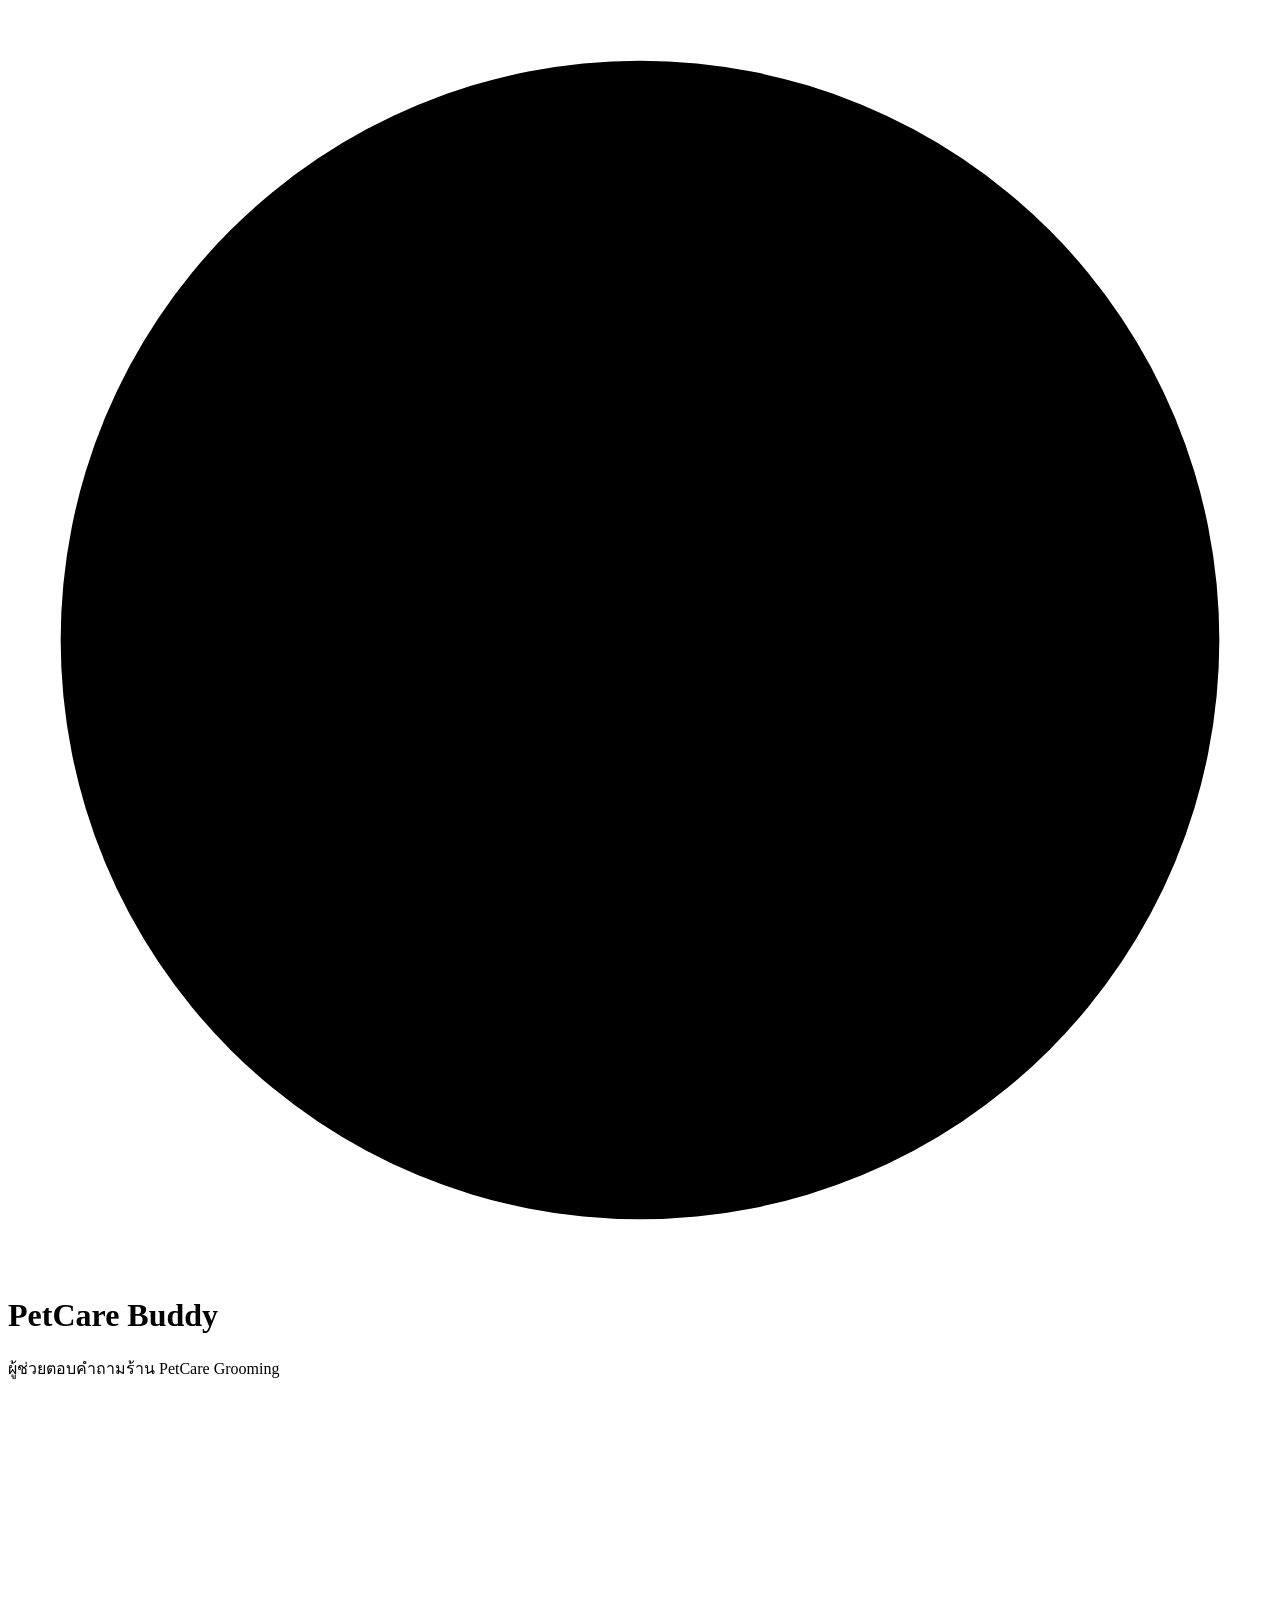
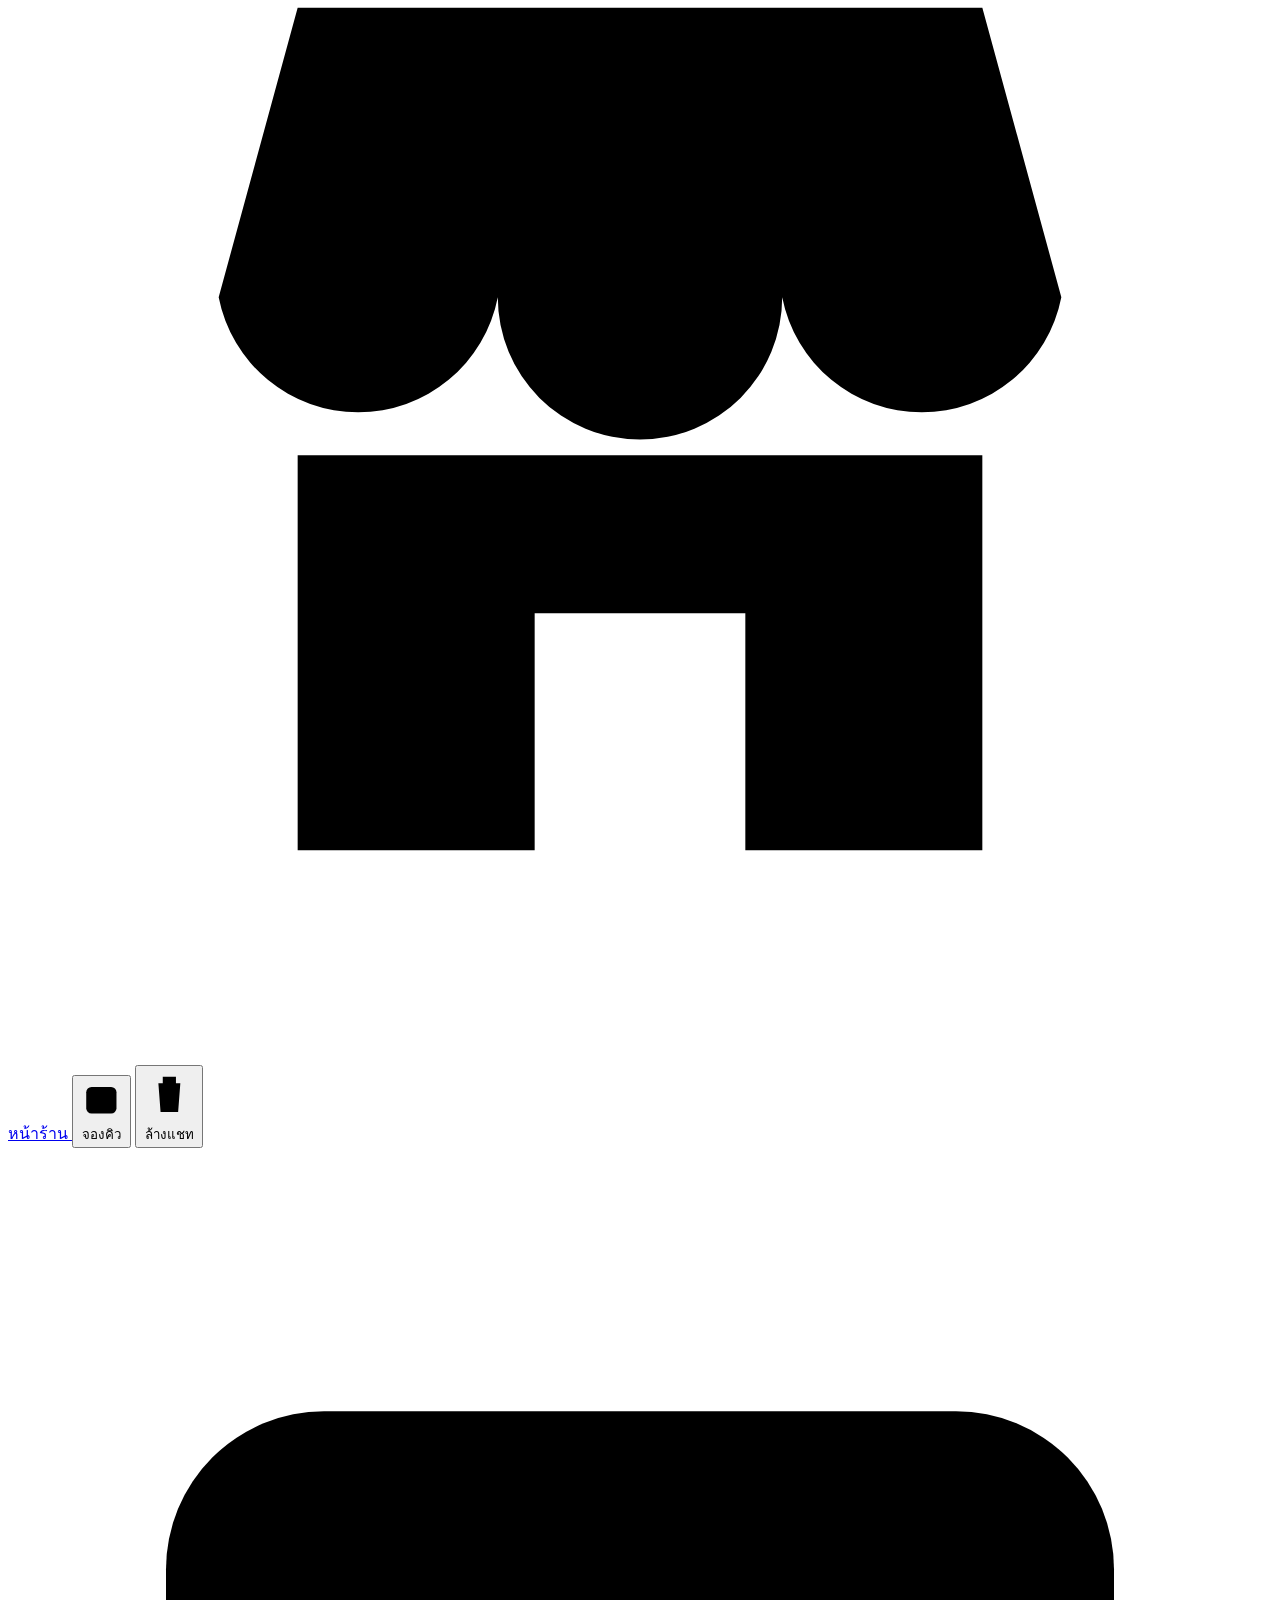
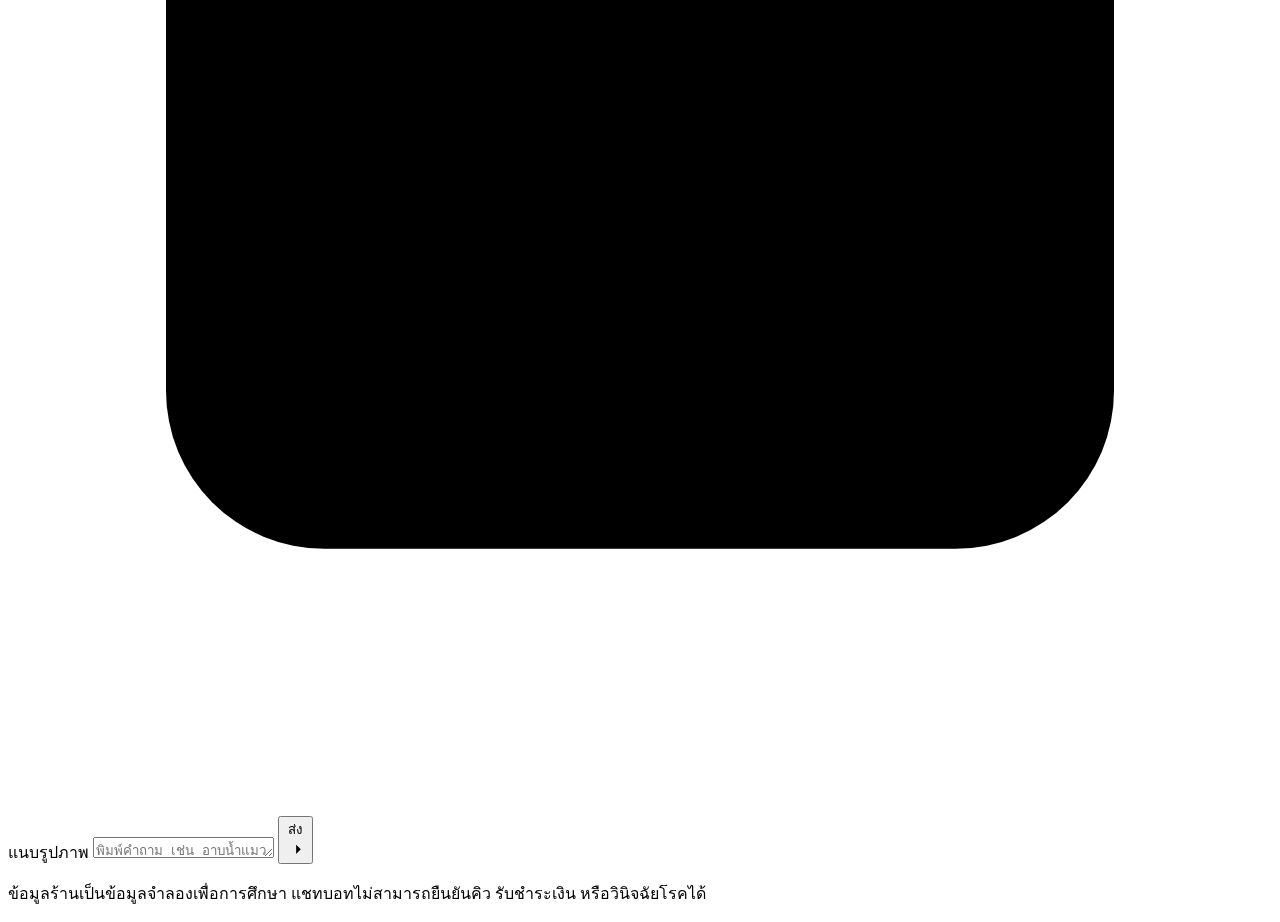
==== app/static/index.html @ 479741b1 "PetCare Buddy final project with Docker + Render deployment Co-Authored-By: Claude Opus 5.5 <noreply" ====
<!doctype html>
<html lang="th">
<head>
  <meta charset="utf-8">
  <meta name="viewport" content="width=device-width, initial-scale=1">
  <title>PetCare Buddy</title>
  <link rel="preconnect" href="https://fonts.googleapis.com">
  <link rel="preconnect" href="https://fonts.gstatic.com" crossorigin>
  <link href="https://fonts.googleapis.com/css2?family=Mitr:wght@500&family=IBM+Plex+Sans+Thai:wght@400;500;600&display=swap" rel="stylesheet">
  <link rel="stylesheet" href="/static/style.css">
</head>
<body>
  <div class="app">
    <header class="topbar">
      <div class="brand">
        <svg class="brand-mark" viewBox="0 0 48 48" aria-hidden="true">
          <circle cx="24" cy="24" r="22" class="mark-bg"/>
          <ellipse cx="24" cy="29" rx="8.5" ry="7" class="mark-paw"/>
          <ellipse cx="14.5" cy="20" rx="3.6" ry="4.6" class="mark-paw"/>
          <ellipse cx="20.5" cy="14.5" rx="3.6" ry="4.6" class="mark-paw"/>
          <ellipse cx="27.5" cy="14.5" rx="3.6" ry="4.6" class="mark-paw"/>
          <ellipse cx="33.5" cy="20" rx="3.6" ry="4.6" class="mark-paw"/>
        </svg>
        <div>
          <h1>PetCare Buddy</h1>
          <p class="subtitle">ผู้ช่วยตอบคำถามร้าน PetCare Grooming</p>
        </div>
      </div>
      <div class="topbar-actions">
        <span id="status" class="status warn" role="status" hidden></span>
        <a id="shopLink" class="ghost-btn shop-link" href="/static/PetCare_main.html" title="ไปที่หน้าร้าน PetCare">
          <svg viewBox="0 0 24 24" aria-hidden="true"><path d="M4 9.5 5.5 4h13L20 9.5M4 9.5h16M4 9.5a2.7 2.7 0 0 0 5.3 0 2.7 2.7 0 0 0 5.4 0 2.7 2.7 0 0 0 5.3 0M5.5 12.5V20h13v-7.5M10 20v-4.5h4V20"/></svg>
          <span>หน้าร้าน</span>
        </a>
        <button id="bookBtn" class="book-btn" type="button" title="ส่งคำขอจองคิว หรือตรวจสถานะการจอง">
          <svg viewBox="0 0 24 24" aria-hidden="true"><rect x="3.5" y="5" width="17" height="15" rx="3"/><path d="M8 3v4M16 3v4M3.5 10h17M9 15l2 2 4-4"/></svg>
          <span>จองคิว</span>
        </button>
        <button id="clearBtn" class="ghost-btn" type="button" title="เริ่มบทสนทนาใหม่">
          <svg viewBox="0 0 24 24" aria-hidden="true"><path d="M4 7h16M9 7V4h6v3m-8 0 1 13h8l1-13" /></svg>
          <span>ล้างแชท</span>
        </button>
      </div>
    </header>

    <main id="chat" class="chat" aria-live="polite" aria-label="บทสนทนา"></main>

    <section class="composer-wrap">
      <div id="suggestions" class="suggestions" aria-label="คำถามแนะนำ"></div>
      <div id="errorBox" class="error-box" role="alert" hidden>
        <span id="errorText"></span>
        <button id="retryBtn" type="button" class="link-btn" hidden>ส่งอีกครั้ง</button>
        <button id="dismissError" type="button" class="link-btn" aria-label="ปิดข้อความแจ้งเตือน">ปิด</button>
      </div>
      <div id="imagePreview" class="image-preview" hidden>
        <img id="previewImg" alt="รูปที่เลือก">
        <span id="previewName"></span>
        <span id="previewMode" class="preview-mode" hidden>ประเมินขนาดและราคาแมว</span>
        <button id="removeImage" type="button" class="link-btn">นำรูปออก</button>
      </div>
      <form id="composer" class="composer" autocomplete="off">
        <label class="icon-btn" title="แนบรูปภาพ (JPG, PNG, WEBP ไม่เกิน 5 MB)">
          <input id="fileInput" type="file" accept="image/jpeg,image/png,image/webp" hidden>
          <svg viewBox="0 0 24 24" aria-hidden="true"><rect x="3" y="5" width="18" height="14" rx="3"/><circle cx="9" cy="10" r="1.8"/><path d="m4 17 5-5 4 4 3-3 4 4"/></svg>
          <span class="sr-only">แนบรูปภาพ</span>
        </label>
        <textarea id="input" rows="1" maxlength="1000" placeholder="พิมพ์คำถาม เช่น อาบน้ำแมวราคาเท่าไหร่" aria-label="ข้อความ"></textarea>
        <button id="sendBtn" class="send-btn" type="submit">
          <span>ส่ง</span>
          <svg viewBox="0 0 24 24" aria-hidden="true"><path d="M4 12h14m-5-6 6 6-6 6"/></svg>
        </button>
      </form>
      <p class="footnote">ข้อมูลร้านเป็นข้อมูลจำลองเพื่อการศึกษา แชทบอทไม่สามารถยืนยันคิว รับชำระเงิน หรือวินิจฉัยโรคได้</p>
    </section>
  </div>


  <dialog id="bookingDialog" class="booking" aria-labelledby="bookingTitle">
    <div class="booking-head">
      <h2 id="bookingTitle">จองคิว</h2>
      <button type="button" class="icon-close" id="closeBooking" aria-label="ปิด">×</button>
    </div>
    <div class="tabs" role="tablist">
      <button type="button" role="tab" id="tabNew" class="tab" aria-selected="true" aria-controls="panelNew">จองคิวใหม่</button>
      <button type="button" role="tab" id="tabStatus" class="tab" aria-selected="false" aria-controls="panelStatus">ตรวจสถานะ / ยกเลิก</button>
    </div>

    <form id="panelNew" class="booking-form" role="tabpanel" aria-labelledby="tabNew" novalidate>
      <p class="hint">คำขอจะได้รับการยืนยันคิวเมื่อพนักงานตรวจสอบแล้ว ชำระเงินที่ร้านหลังรับบริการ</p>
      <fieldset class="pet-type">
        <legend>สัตว์เลี้ยง</legend>
        <label><input type="radio" name="pet_type" value="สุนัข" checked> สุนัข</label>
        <label><input type="radio" name="pet_type" value="แมว"> แมว</label>
      </fieldset>
      <div class="row">
        <label>ชื่อสัตว์เลี้ยง (ไม่บังคับ)
          <input name="pet_name" maxlength="50" autocomplete="off">
        </label>
        <label>น้ำหนัก (กก.)
          <input name="weight_kg" type="number" min="0.1" max="100" step="0.1" inputmode="decimal">
        </label>
      </div>
      <fieldset id="catBox" class="cat-box" hidden>
        <legend>ประเมินขนาดแมวจากรูป <span class="opt">(ไม่บังคับ)</span></legend>
        <p class="hint">แนบรูปน้องแมวที่เห็นทั้งตัว ระบบจะประเมินขนาด น้ำหนัก และขนสั้น/ขนยาว แล้วคิดราคาประมาณการให้ หรือเลือกเองด้านล่างก็ได้</p>
        <label class="cat-upload">
          <input id="catFile" type="file" accept="image/jpeg,image/png,image/webp" hidden>
          <svg viewBox="0 0 24 24" aria-hidden="true"><rect x="3" y="5" width="18" height="14" rx="3"/><circle cx="9" cy="10" r="1.8"/><path d="m4 17 5-5 4 4 3-3 4 4"/></svg>
          <span id="catUploadLabel">แนบรูปแมว</span>
        </label>
        <div id="catResult" class="cat-result" aria-live="polite" hidden></div>
        <div class="row">
          <label>ขนาดแมว
            <select name="cat_size"><option value="">ไม่ระบุ (ใช้น้ำหนัก)</option></select>
          </label>
          <label>ลักษณะขน
            <select name="coat_length">
              <option value="">ไม่ระบุ</option>
              <option value="ขนสั้น">ขนสั้น</option>
              <option value="ขนยาว">ขนยาว</option>
            </select>
          </label>
        </div>
      </fieldset>
      <fieldset>
        <legend>บริการ <span class="opt">(เลือกได้ไม่เกิน 4)</span></legend>
        <div id="serviceList" class="service-list"></div>
      </fieldset>
      <div class="row">
        <label>วันที่ <input name="date" type="date" required></label>
        <label><span>เวลา <span class="opt" id="hoursHint">(เริ่มนัดได้ทุก 1 ชั่วโมง 09:00–18:00 น.)</span></span>
          <select name="time" required><option value="">เลือกเวลา</option></select>
        </label>
      </div>
      <div class="row">
        <label>ชื่อผู้ติดต่อ <input name="contact_name" maxlength="60" autocomplete="name" required></label>
        <label>เบอร์โทรหรือ LINE ID <input name="contact" maxlength="60" autocomplete="tel" required></label>
      </div>
      <label>หมายเหตุถึงพนักงาน <span class="opt">(ไม่บังคับ)</span>
        <textarea name="note" rows="2" maxlength="300"></textarea>
      </label>
      <div id="estimate" class="estimate" aria-live="polite"></div>
      <div id="bookingError" class="form-error" role="alert" hidden></div>
      <button type="submit" class="send-btn wide" id="submitBooking">ส่งคำขอจอง</button>
    </form>

    <form id="panelStatus" class="booking-form" role="tabpanel" aria-labelledby="tabStatus" hidden novalidate>
      <p class="hint">กรอกหมายเลขคำขอ (เช่น PET-BOOK-1710202601) และเบอร์โทรหรือ LINE ID ที่ใช้ตอนจอง</p>
      <div class="row">
        <label>หมายเลขคำขอ <input name="booking_id" maxlength="20" autocomplete="off" required></label>
        <label>เบอร์โทรหรือ LINE ID <input name="contact" maxlength="60" required></label>
      </div>
      <div id="statusError" class="form-error" role="alert" hidden></div>
      <button type="submit" class="send-btn wide">ตรวจสถานะ</button>
      <div id="statusResult" class="status-card" hidden></div>
    </form>
  </dialog>

  <template id="typingTpl">
    <div class="msg bot typing" aria-label="กำลังประมวลผล">
      <div class="bubble">
        <span class="paw-dot"></span><span class="paw-dot"></span><span class="paw-dot"></span>
        <span class="typing-label">กำลังค้นข้อมูลร้านและเรียบเรียงคำตอบ…</span>
      </div>
    </div>
  </template>

  <script src="/static/script.js"></script>
</body>
</html>
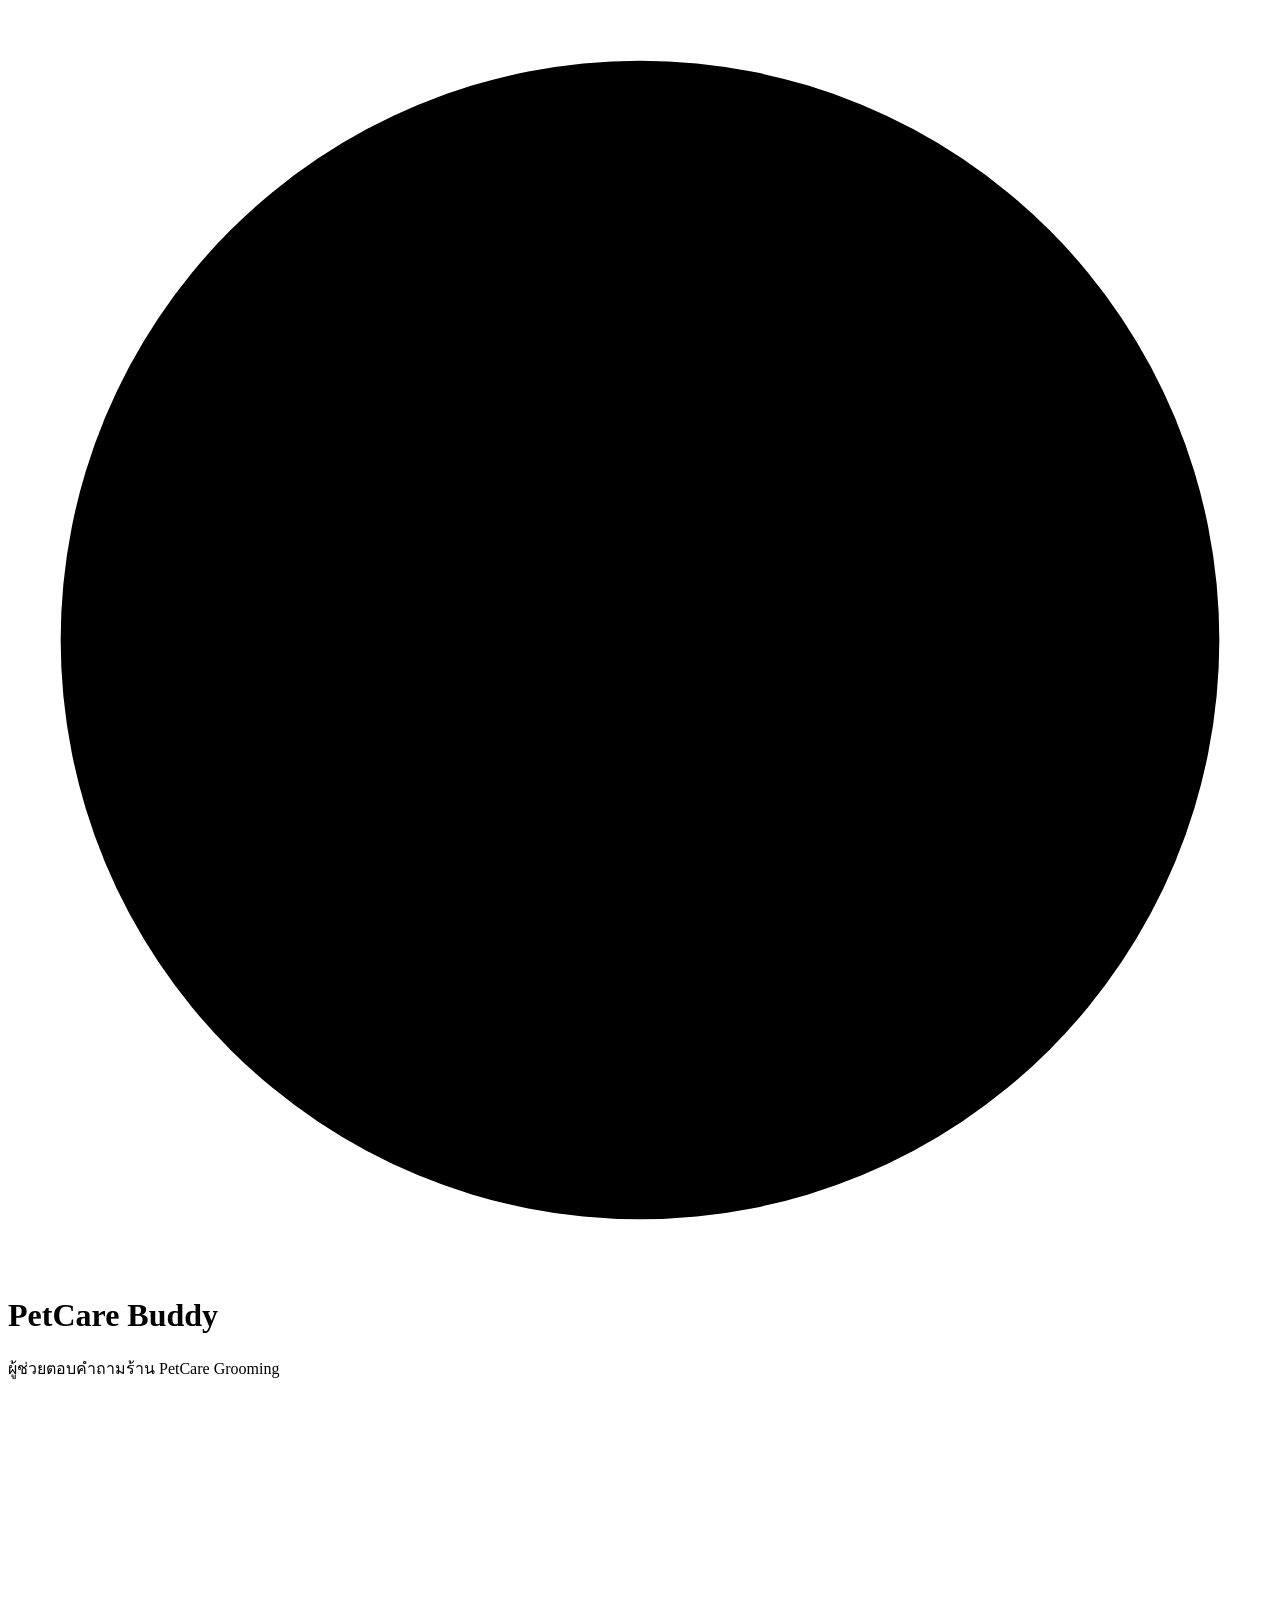
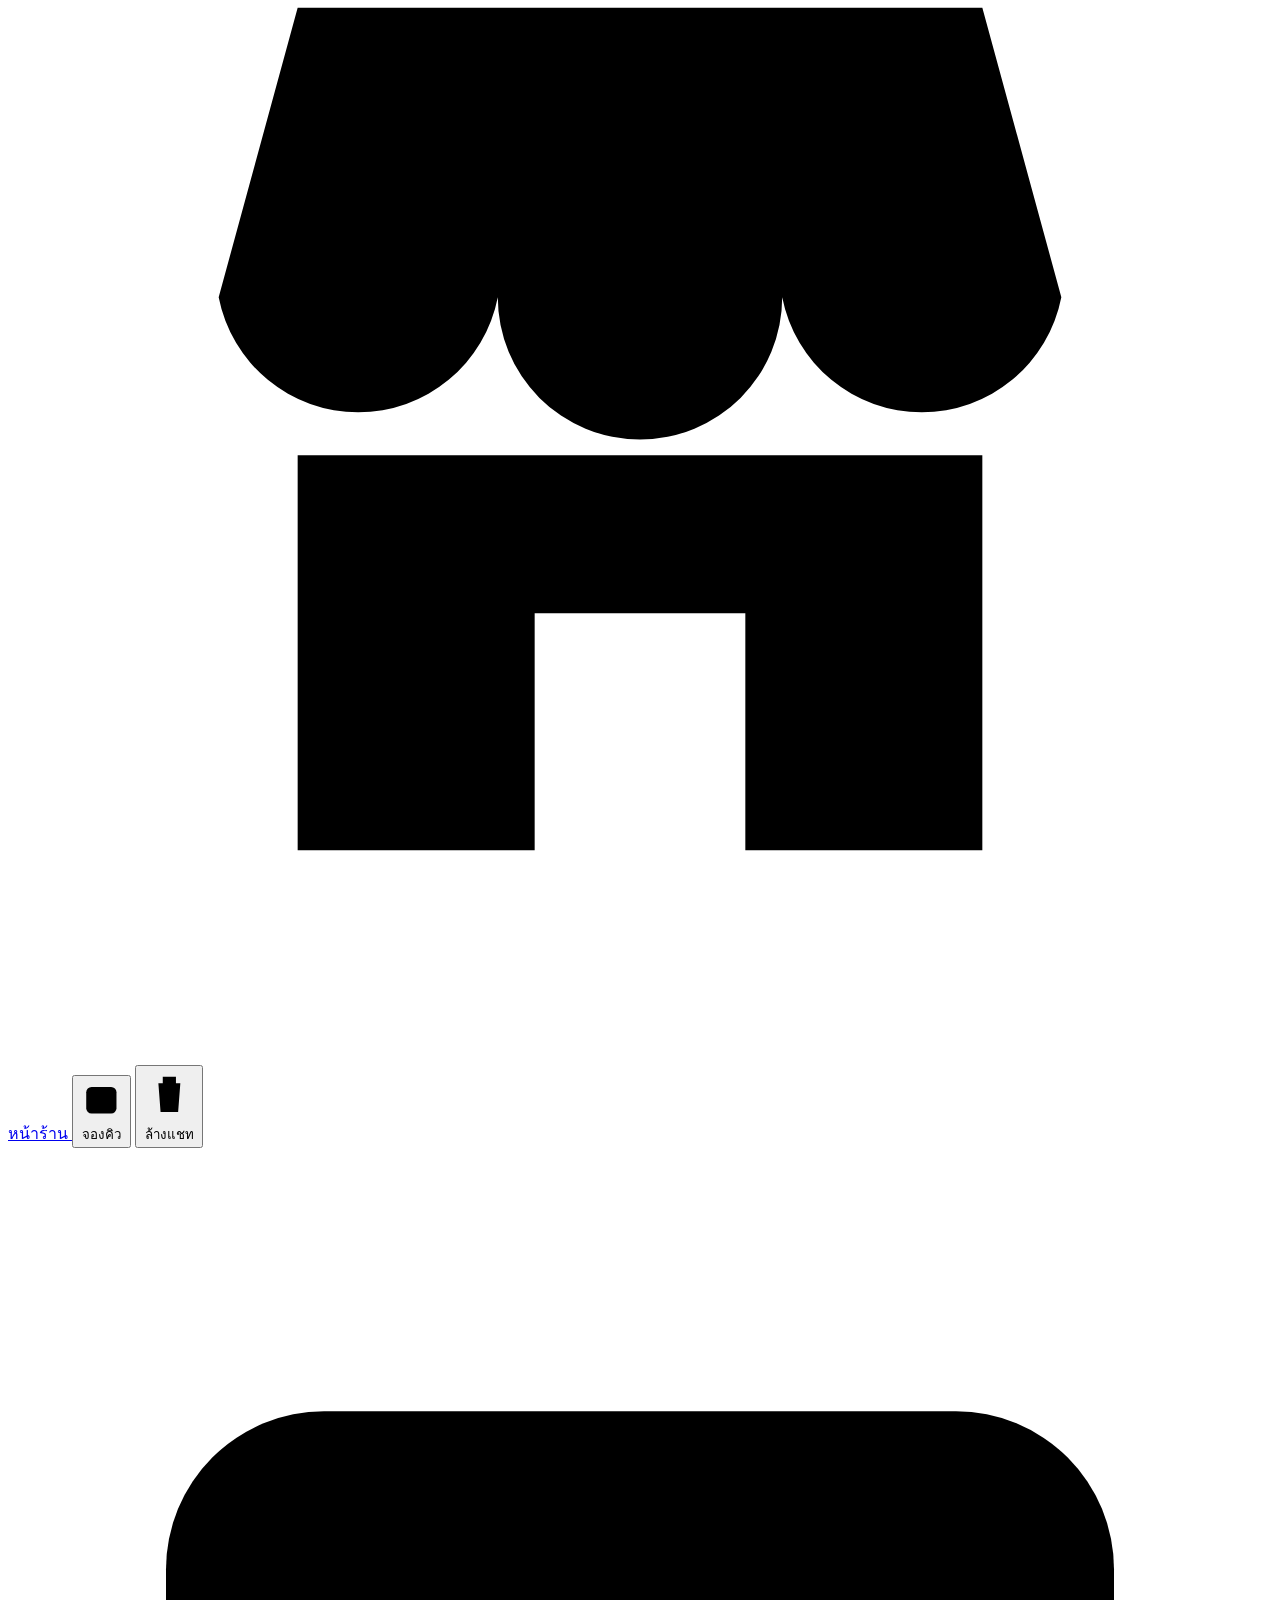
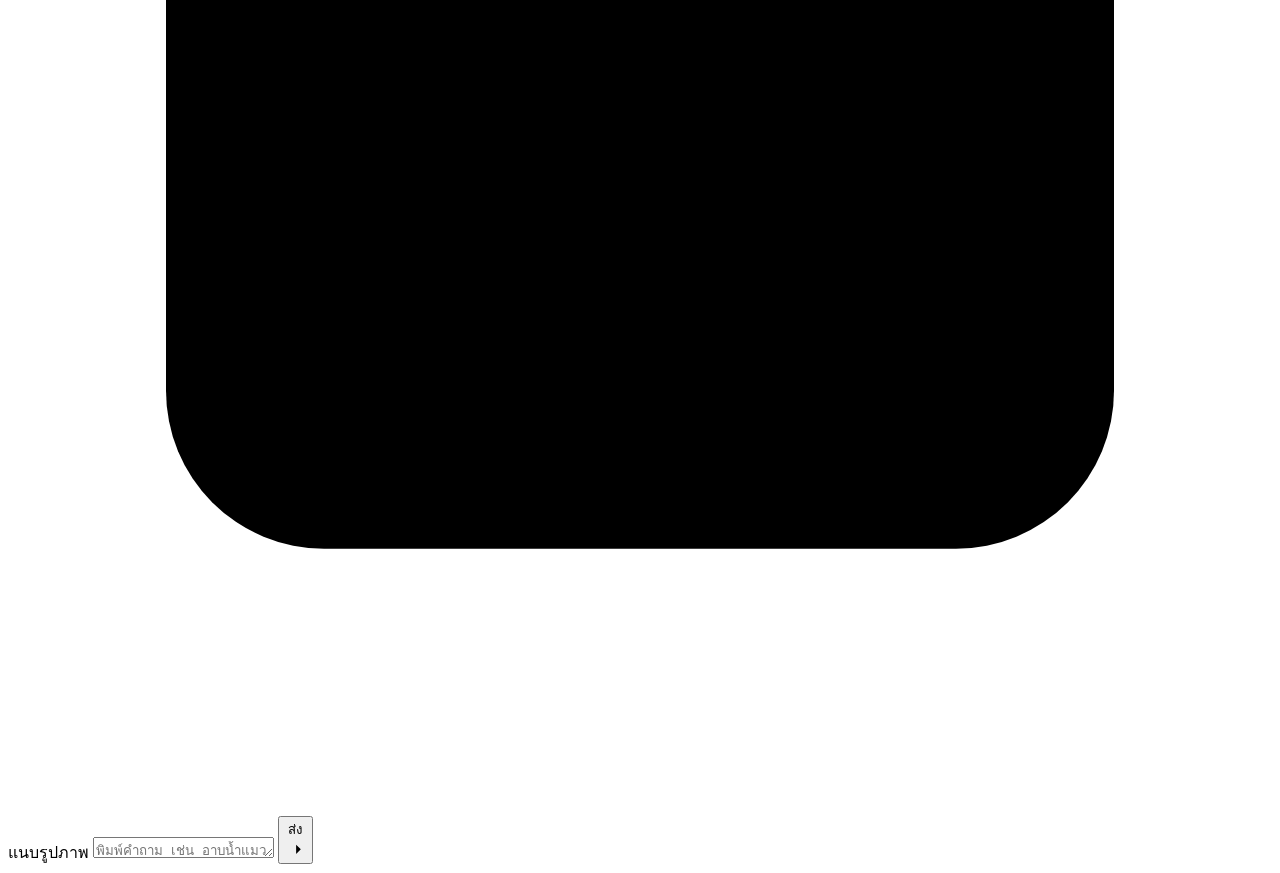
==== commit 8fa49577: "Add files via upload" ====
--- a/app/static/index.html
+++ b/app/static/index.html
@@ -70,7 +70,6 @@
           <svg viewBox="0 0 24 24" aria-hidden="true"><path d="M4 12h14m-5-6 6 6-6 6"/></svg>
         </button>
       </form>
-      <p class="footnote">ข้อมูลร้านเป็นข้อมูลจำลองเพื่อการศึกษา แชทบอทไม่สามารถยืนยันคิว รับชำระเงิน หรือวินิจฉัยโรคได้</p>
     </section>
   </div>
 
